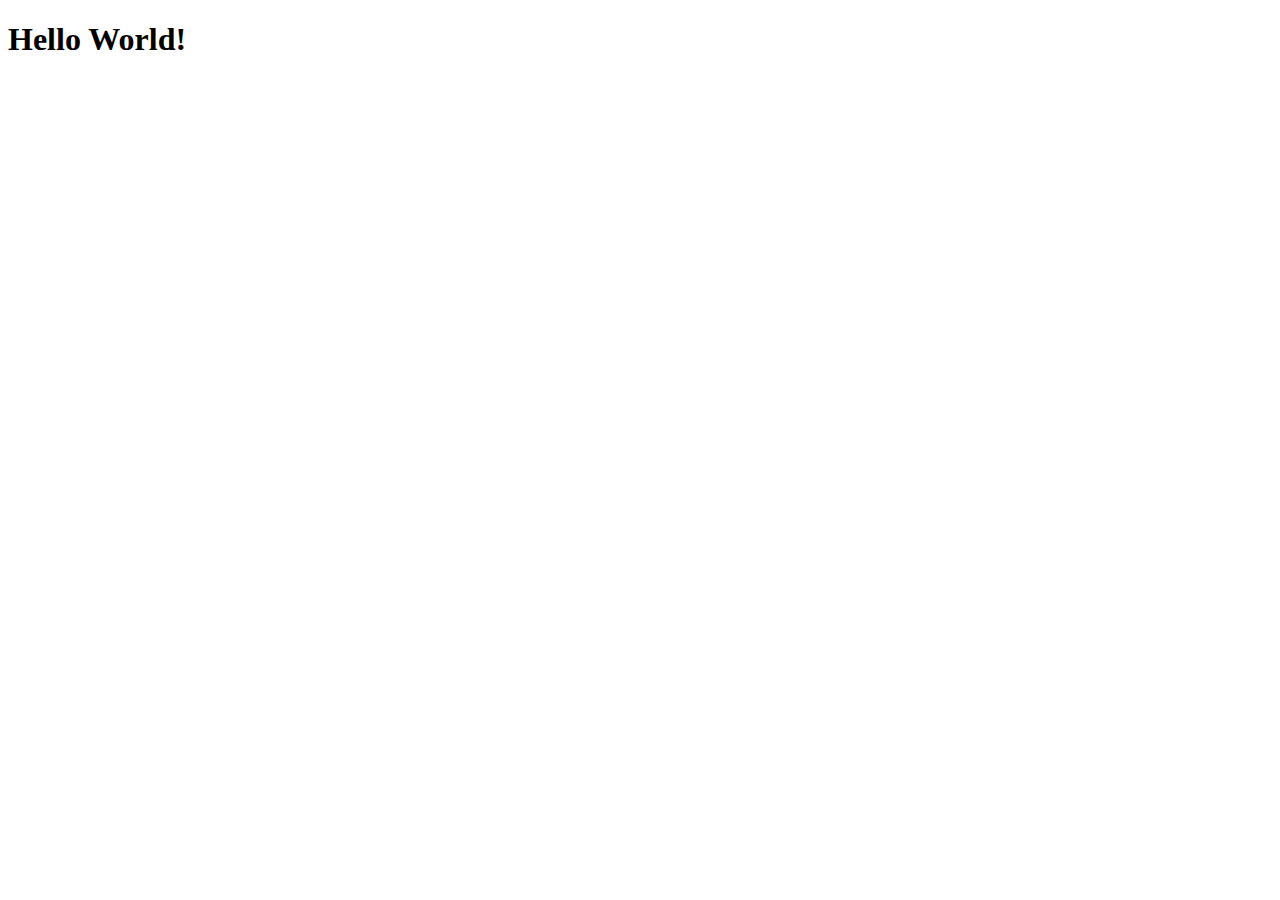
==== site/index.html @ 80c78706 "My 1st Pages" ====
<!DOCTYPE html>
<html>
<head>
	<meta charset="utf-8">
	<meta name="viewport" content="width=device-width, initial-scale=1">
	<title>Coursera Test</title>
</head>
<body>
<h1>Hello World!</h1>
</body>
</html>
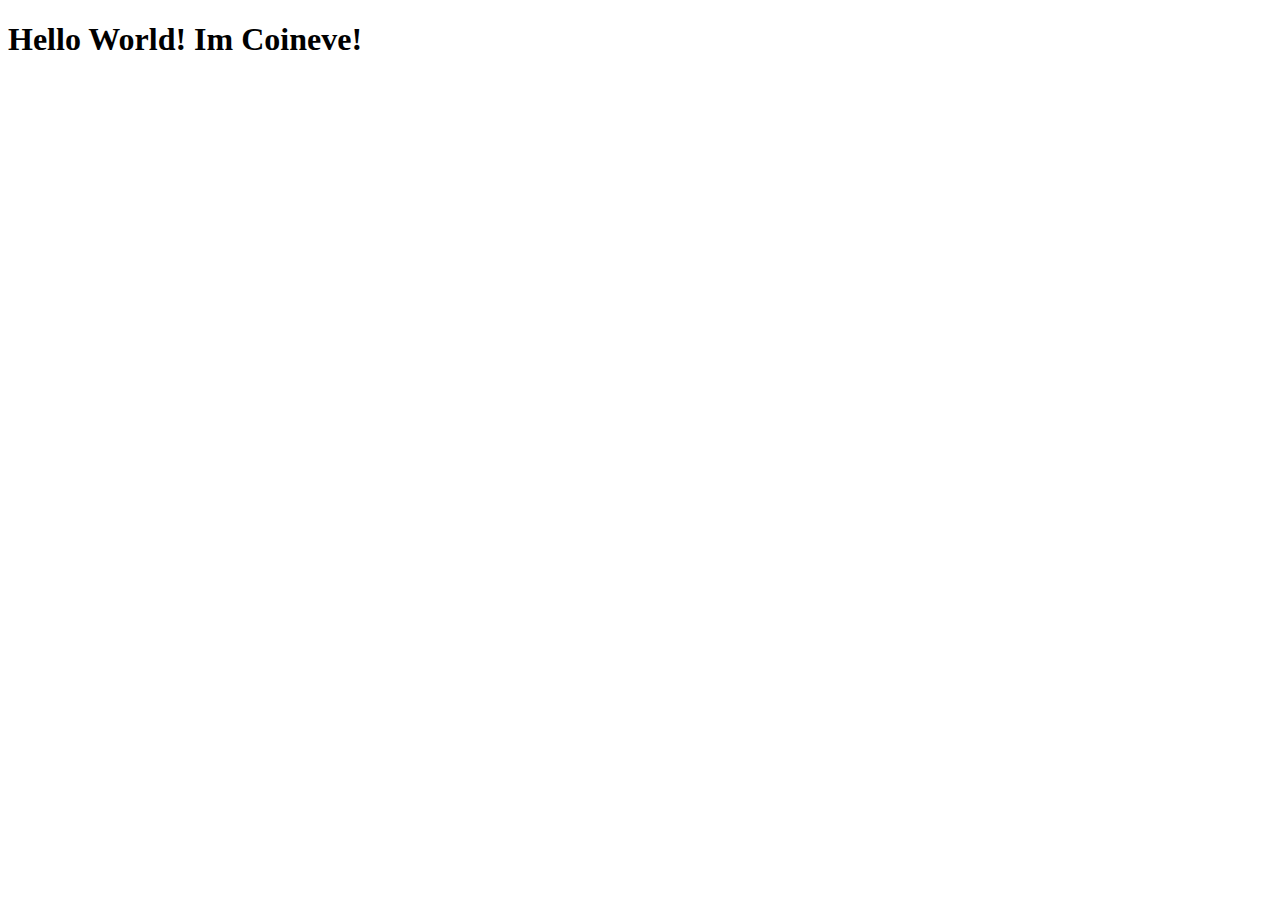
==== commit 8eb5850f: "small changed" ====
--- a/site/index.html
+++ b/site/index.html
@@ -6,6 +6,6 @@
 	<title>Coursera Test</title>
 </head>
 <body>
-<h1>Hello World!</h1>
+<h1>Hello World! Im Coineve!</h1>
 </body>
 </html>